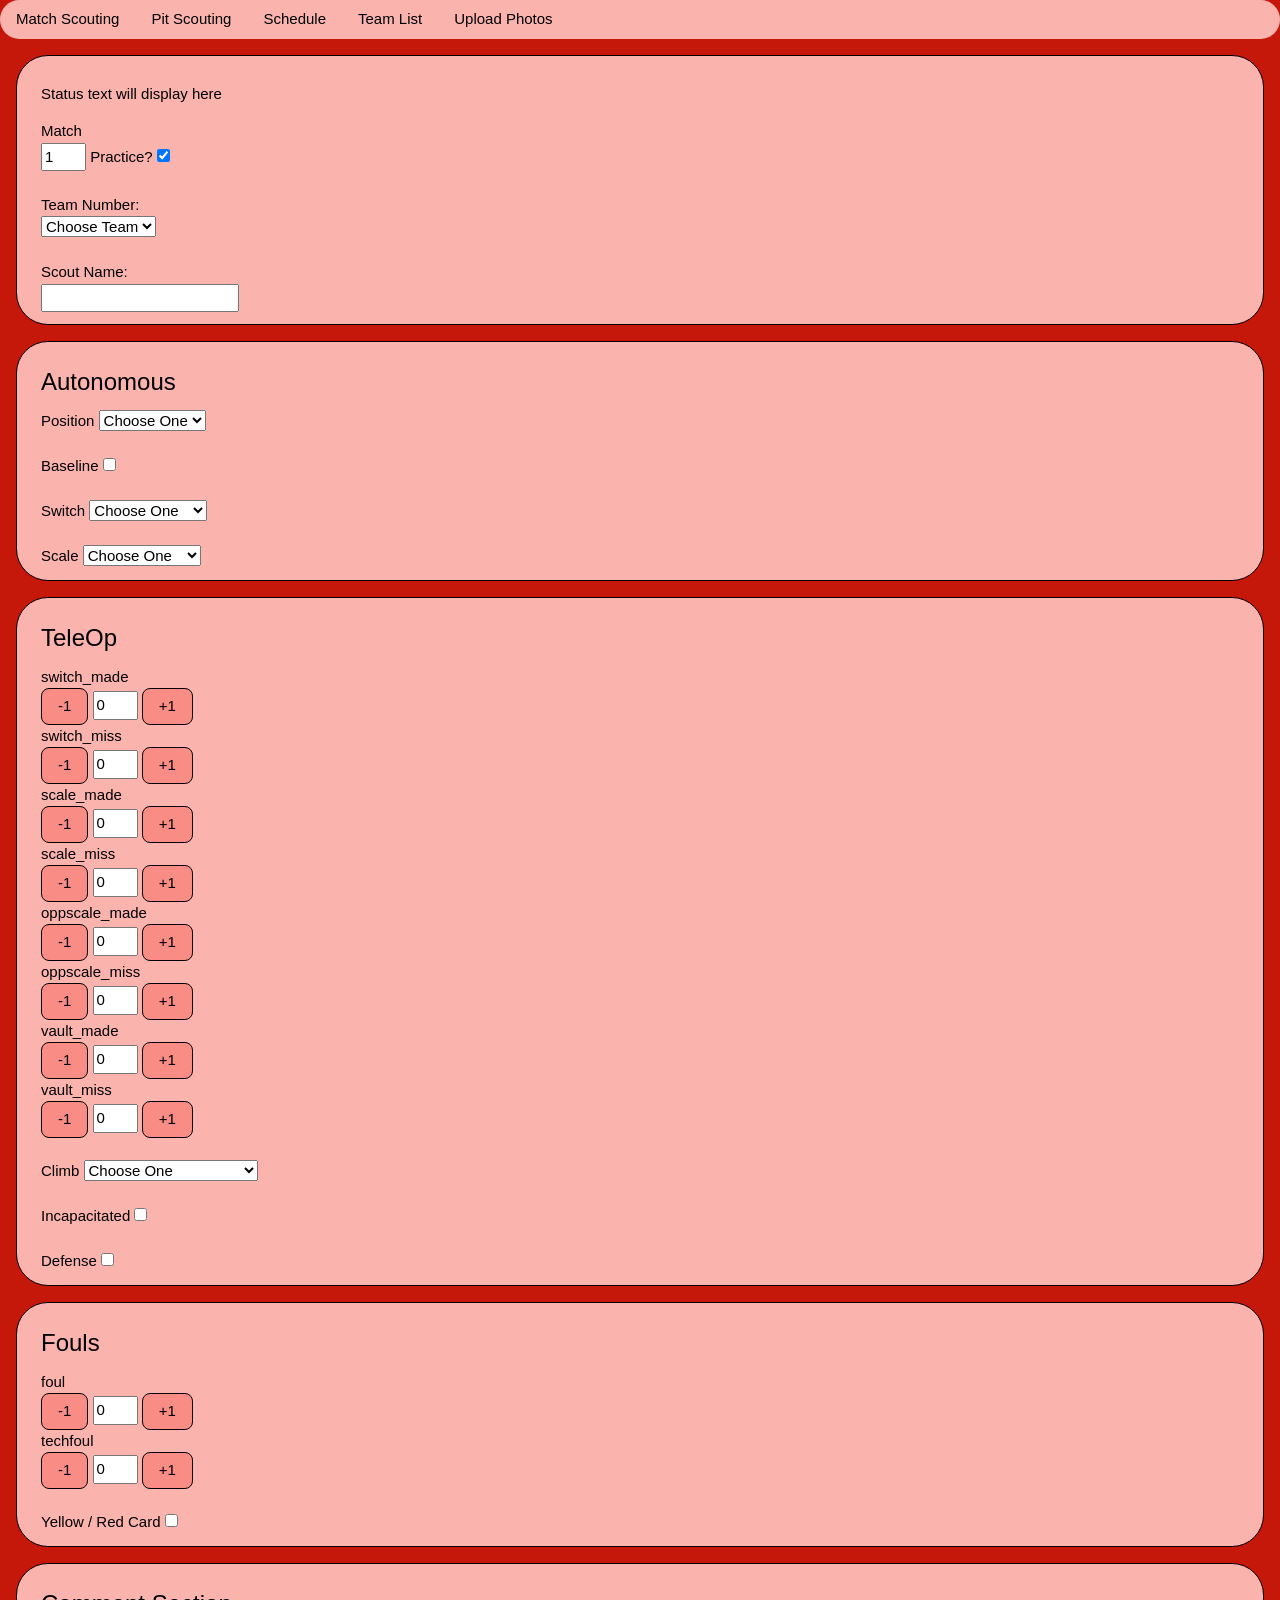
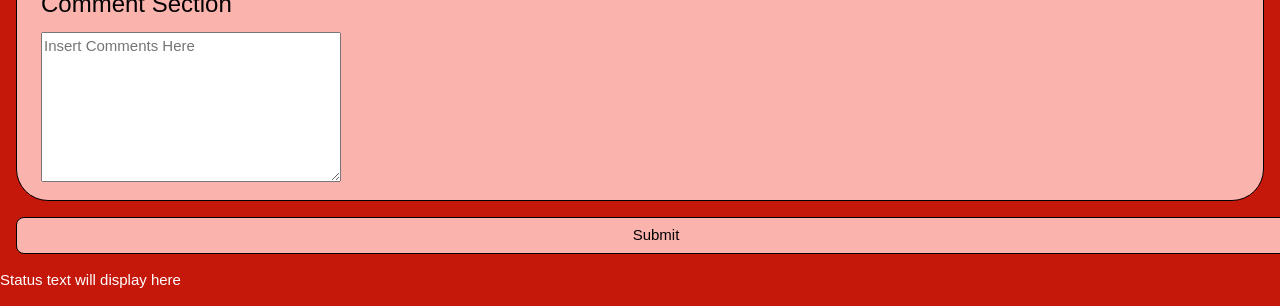
==== index.html @ 3a6b9129 "Semi-Working Version Current capabilities: Pit scouting insert records, edit existing records Match " ====
<!DOCTYPE html>
<html>
<head>
	<!-- <link rel='stylesheet' href="stylesheet.css"> -->
	<link rel='stylesheet' href="w3.css">
	<link rel='stylesheet' href="w3-theme-red.css">
	<link rel='stylesheet' href="style.css">
	<link rel="icon" href="logo.ico" type="image/ico" sizes="16x16">
	<meta name="viewport" content="width=device-width, initial-scale=1.0, user-scalable=no">
	<script src="teamData.js"></script>
	<script src="scheduleData.js"></script>
</head>

<body class="w3-theme-d3">      

<ul class="w3-navbar w3-theme-l3 w3-round-xxlarge w3-border-black">
	<li><a href='index.html'>Match Scouting</a></li>
	<li><a href="pitscouting.html">Pit Scouting</a></li>
	<li><a href="schedule.php">Schedule</a></li>
	<li><a href="teams.php">Team List</a></li>  
	<!-- <li><a href="csv.php">Match CSV</a></li> -->
	<!-- <li><a href="pitcsv.php">Pit CSV</a></li> -->
	<li><a href="uploadPic.html">Upload Photos</a></li>
	<!-- <li><a href="teamReport.html">Report</a></li> -->
	<!-- <li><a href="intro.html">Intro</a></li> -->
</ul>

<div class="w3-panel w3-theme-l3 w3-padding-large w3-round-xxlarge w3-border w3-border-black w3-text-white w3-margin-left w3-margin-right ">
<p class="status">Status text will display here</p>   
<label for="matchnum">Match</label><br>
<input type="number" name="matchnum" id="matchnum" min="1" max = "100" value="1">
<label for="practice">Practice?</label>
<input type="checkbox" name="practice" id="practice"><br><br>
<!-- <strong><span style="margin-left: 10px" id="event_info"></span></strong><br><br> -->

Team Number:<br>
<!-- <button id="teamRefresh">Refresh Teams</button><br><br> -->
<select id="team" name="team">
	<option value=100>100</option>
	<option value=200>200</option>
	<option value=300>300</option>
	<option value=400>400</option>
	<option value=500>500</option>
	<option value=600>600</option>
</select><span id="nickname" style="margin-left: 10px;"></span><br><br>

Scout Name:<br>
<input type="text" name="scout_name" value="" id="scout_name">
</div>

<div class="w3-panel w3-theme-l3 w3-padding-large w3-round-xxlarge w3-border w3-border-black w3-text-white w3-margin-left w3-margin-right ">
<h3>Autonomous</h3>

<label for="auto_pos">Position</label>
<select id="auto_pos" name="auto_pos">
	<option value=0>Choose One</option>
	<option value="left">Left</option>
	<option value="mid">Middle</option>
	<option value="right">Right</option>
</select><br><br>
<label for="baseline">Baseline</label>
<input type="checkbox" name="baseline" id="baseline">
<br><br>
<label for="auto_switch">Switch </label>
<select id="auto_switch">
	<option value=0>Choose One</option>
	<option value="-">Not Attempted</option>
	<option value="x">Missed</option>
	<option value="1">Made 1</option>
	<option value="2">Made 2+</option>
</select>
<br><br>

<label for="auto_scale">Scale </label>
<select id="auto_scale">
	<option value=0>Choose One</option>
	<option valuel="-">Not Attempted</option>
	<option valuel="x">Missed</option>
	<option valuel="1">Made 1</option>
	<option valuel="2">Made 2+</option>
</select>

</div>            


<!-- TeleOp -->
<div class="w3-panel w3-theme-l3 w3-padding-large w3-round-xxlarge w3-border w3-border-black w3-text-white w3-margin-left w3-margin-right ">

<h3>TeleOp</h3>

switch_made<br>
<button class="m1 w3-btn w3-theme-l2 w3-border w3-border-black w3-round-large" id="m1switch_made">-1</button>
<input type="number" id="switch_made" value=0 min=0 max=99></input>
<button class="p1 w3-btn w3-theme-l2 w3-border w3-border-black w3-round-large" id="p1switch_made">+1</button><br>
switch_miss<br>
<button class="m1 w3-btn w3-theme-l2 w3-border w3-border-black w3-round-large" id="m1switch_miss">-1</button>
<input type="number" id="switch_miss" value=0 min=0 max=99></input>
<button class="p1 w3-btn w3-theme-l2 w3-border w3-border-black w3-round-large" id="p1switch_miss">+1</button><br>
scale_made<br>
<button class="m1 w3-btn w3-theme-l2 w3-border w3-border-black w3-round-large" id="m1scale_made">-1</button>
<input type="number" id="scale_made" value=0 min=0 max=99></input>
<button class="p1 w3-btn w3-theme-l2 w3-border w3-border-black w3-round-large" id="p1scale_made">+1</button><br>
scale_miss<br>
<button class="m1 w3-btn w3-theme-l2 w3-border w3-border-black w3-round-large" id="m1scale_miss">-1</button>
<input type="number" id="scale_miss" value=0 min=0 max=99></input>
<button class="p1 w3-btn w3-theme-l2 w3-border w3-border-black w3-round-large" id="p1scale_miss">+1</button><br>
oppscale_made<br>
<button class="m1 w3-btn w3-theme-l2 w3-border w3-border-black w3-round-large" id="m1oppscale_made">-1</button>
<input type="number" id="oppscale_made" value=0 min=0 max=99></input>
<button class="p1 w3-btn w3-theme-l2 w3-border w3-border-black w3-round-large" id="p1oppscale_made">+1</button><br>
oppscale_miss<br>
<button class="m1 w3-btn w3-theme-l2 w3-border w3-border-black w3-round-large" id="m1oppscale_miss">-1</button>
<input type="number" id="oppscale_miss" value=0 min=0 max=99></input>
<button class="p1 w3-btn w3-theme-l2 w3-border w3-border-black w3-round-large" id="p1oppscale_miss">+1</button><br>
vault_made<br>
<button class="m1 w3-btn w3-theme-l2 w3-border w3-border-black w3-round-large" id="m1vault_made">-1</button>
<input type="number" id="vault_made" value=0 min=0 max=99></input>
<button class="p1 w3-btn w3-theme-l2 w3-border w3-border-black w3-round-large" id="p1vault_made">+1</button><br>
vault_miss<br>
<button class="m1 w3-btn w3-theme-l2 w3-border w3-border-black w3-round-large" id="m1vault_miss">-1</button>
<input type="number" id="vault_miss" value=0 min=0 max=99></input>
<button class="p1 w3-btn w3-theme-l2 w3-border w3-border-black w3-round-large" id="p1vault_miss">+1</button><br>
<br>
<label for="climb">Climb</label>
<select id="climb">
	<option value=0>Choose One</option>
	<option value="-">Not Attempted</option>
	<option value="✔">Solo Success</option>
	<option value="x">Solo Failed</option>
	<option value="C✔">Carried Other Success</option>
	<option value="Cx">Carried Other Failed</option>
	<option value="R✔">Ride Other Success</option>
	<option value="Rx">Ride Other Failed</option>
</select>
<br><br>

<label for="tele_incap">Incapacitated</label>
<input type="checkbox" name="tele_incap" id="tele_incap">
<br>
<br>
<label for="defense">Defense</label>
<input type="checkbox" name="defense" id="defense">
<br>
</div>

<div class="w3-panel w3-theme-l3 w3-padding-large w3-round-xxlarge w3-border w3-border-black w3-text-white w3-margin-left w3-margin-right ">
<h3>Fouls</h3>
foul<br>
<button class="m1 w3-btn w3-theme-l2 w3-border w3-border-black w3-round-large" id="m1foul">-1</button>
<input type="number" id="foul" value=0 min=0 max=99></input>
<button class="p1 w3-btn w3-theme-l2 w3-border w3-border-black w3-round-large" id="p1foul">+1</button><br>
techfoul<br>
<button class="m1 w3-btn w3-theme-l2 w3-border w3-border-black w3-round-large" id="m1techfoul">-1</button>
<input type="number" id="techfoul" value=0 min=0 max=99></input>
<button class="p1 w3-btn w3-theme-l2 w3-border w3-border-black w3-round-large" id="p1techfoul">+1</button><br>
<br>
<label for="card">Yellow / Red Card </label><input type="checkbox" id="card">

</div>

<div class="w3-panel w3-theme-l3 w3-padding-large w3-round-xxlarge w3-border w3-border-black w3-text-white w3-margin-left w3-margin-right">
<h3>Comment Section</h3>

<!--Comments:<br>
<input type="text" name="comments" value="" id="comments">-->
<textarea placeholder="Insert Comments Here" name="comments" value="" id="comments" style="width:300px;height:150px;"></textarea>

</div>

<input type="submit" value="Submit" id="submit" class="w3-btn-block w3-theme-l3 w3-border w3-border-black w3-text-red w3-round-large w3-text-white w3-margin-left w3-margin-right">

<p class="status">Status text will display here</p>
<script>

plus = document.getElementsByClassName('p1');
for (i=0; i<plus.length; i++){
	var val_id = plus[i].id.substring(2);
	plus[i].addEventListener("click",closure(val_id, 1));
}

minus = document.getElementsByClassName('m1');
for (i=0; i<minus.length; i++){
	var val_id = minus[i].id.substring(2);
	minus[i].addEventListener("click",closure(val_id, -1));
}

function closure(id, amt){
	return function(){
		if ( parseInt(document.getElementById(id).value) + amt >= 0){
			document.getElementById(id).value = parseInt(document.getElementById(id).value) + amt;
		}
	}
}

function updateTeams(arr, matchnum){
	var teamList = [];
	//add a '0' value to the beginning to avoid letting humans forget to select and default to first in list
	if(arr.length > 0){
		for (i = 0; i < arr.length; i++) {
			if (arr[i]["comp_level"]==="qm"){
				if(arr[i]["match_number"]==matchnum){
					var red = arr[i]['alliances']['red']['team_keys'];
					var blue = arr[i]['alliances']['blue']['team_keys'];
					teamList.push(parseInt(red[0].slice(3)));
					teamList.push(parseInt(red[1].slice(3)));
					teamList.push(parseInt(red[2].slice(3)));
					teamList.push(parseInt(blue[0].slice(3)));
					teamList.push(parseInt(blue[1].slice(3)));
					teamList.push(parseInt(blue[2].slice(3)));
					break;
				}
			}
		}
	} else {
		document.getElementById('practice').checked = true;
		for (i = 0; i < teamData.length; i++){
			teamList.push(parseInt(teamData[i]["team_number"]));
		}
		teamList.sort(function compareInt(a, b){return parseInt(a)-parseInt(b)});
	}
	if (teamList.length == 6){
		var slots = ['Red 1: ', 'Red 2: ', 'Red 3: ', 'Blue1: ', 'Blue2: ', 'Blue3: '];
		var choices = '';
		choices += '<option value=0>Choose Team</option>\n';
		for(i = 0; i < teamList.length; i++){
			var team = teamList[i];
			choices += '<option value='+team+'>'+slots[i]+team+'</option>\n';
		}			
	}  
	else {
		var choices = '';
		choices += '<option value=0>Choose Team</option>\n';
		for(i = 0; i < teamList.length; i++){
			var team = teamList[i];
			choices += '<option value='+team+'>'+team+'</option>\n';
		}			
	}
	

	document.getElementById('team').innerHTML = choices;
}

function updateNickname(arr, teamnum){
	for (i = 0; i < arr.length; i++){
		if (arr[i]['team_number']==teamnum){
			document.getElementById('nickname').innerHTML = arr[i]['nickname'];
			return;
		}
		document.getElementById('nickname').innerHTML = "";
	}
}

function validateForm(){
	var matchnum = document.getElementById('matchnum').value;
	var team = document.getElementById('team').value;
	var scout_name = document.getElementById('scout_name').value;
	var validated = true;
	if(matchnum==null||isNaN(matchnum)||team==null||team==0||team==""||scout_name==""||scout_name==null){
		validated = false;
		status('Fill out match number, team, and scout name.');
	}
	//validate HTML form data
	//if form input is invalid, validated = false
	return validated;
}

function status(m){
	document.getElementsByClassName('status')[0].innerHTML = m;
	document.getElementsByClassName('status')[1].innerHTML = m;
}

function submitData(){
	status("Starting Request");
	var xhr = new XMLHttpRequest();
	var params = '';
	params += 'team=' + document.getElementById('team').value;
	params += '&event_code=mokc2';
	params += '&scout_name=' + document.getElementById('scout_name').value;
	params += '&matchnum='+ document.getElementById('matchnum').value;
	params += '&practice='+ (document.getElementById('practice').checked ? 1:0);
	params += '&scout_name='+ document.getElementById('scout_name').value;
	params += '&baseline='+ (document.getElementById('baseline').checked ? 1:0);
	params += '&auto_pos='+ document.getElementById('auto_pos').value;
	params += '&auto_switch='+ document.getElementById('auto_switch').value;
	params += '&auto_scale='+ document.getElementById('auto_scale').value;
	params += '&switch_made='+ document.getElementById('switch_made').value;
	params += '&switch_miss='+ document.getElementById('switch_miss').value;
	params += '&scale_made='+ document.getElementById('scale_made').value;
	params += '&scale_miss='+ document.getElementById('scale_miss').value;
	params += '&oppscale_made='+ document.getElementById('oppscale_made').value;
	params += '&oppscale_miss='+ document.getElementById('oppscale_miss').value;
	params += '&vault_made='+ document.getElementById('vault_made').value;
	params += '&vault_miss='+ document.getElementById('vault_miss').value;
	params += '&climb='+ document.getElementById('climb').value;
	params += '&foul='+ document.getElementById('foul').value;
	params += '&techfoul='+ document.getElementById('techfoul').value;
	params += '&card='+ (document.getElementById('card').checked ? 1:0);
	params += '&defense='+ (document.getElementById('defense').checked ? 1:0);
	params += '&tele_incap='+ (document.getElementById('tele_incap').checked ? 1:0);
	params += '&comments='+ document.getElementById('comments').value;


	// params += '&floor_pickup=' + (document.getElementById('floor_pickup').checked ? 1:0);

	xhr.onreadystatechange = function(){
		if(this.readyState == 4 & this.status == 200){
			status(this.responseText);
			if (this.responseText.substr(this.responseText.length - 13) == "successfully."){
				document.getElementById('team').value=0;
				document.getElementById('scout_name').value="";
				document.getElementById('matchnum').value = document.getElementById('matchnum').value + 1;
				document.getElementById('baseline').checked = false;
				document.getElementById('auto_pos').value=0;
				document.getElementById('auto_switch').value=0;
				document.getElementById('auto_scale').value=0;
				document.getElementById('switch_made').value=0;
				document.getElementById('switch_miss').value=0;
				document.getElementById('scale_made').value=0;
				document.getElementById('scale_miss').value=0;
				document.getElementById('oppscale_made').value=0;
				document.getElementById('oppscale_miss').value=0;
				document.getElementById('vault_made').value=0;
				document.getElementById('vault_miss').value=0;
				document.getElementById('climb').value=0;
				document.getElementById('foul').value=0;
				document.getElementById('techfoul').value=0;
				document.getElementById('card').value=0;
				document.getElementById('defense').checked=false;
				document.getElementById('tele_incap').checked=false;
				document.getElementById('comments').checked=false;
			}
		}
	}
	
	xhr.open("POST", "insert_match.php", true); 
	xhr.setRequestHeader("Content-type", "application/x-www-form-urlencoded");
	xhr.send(encodeURI(params));
	status("Sending Data...");
}

function lookupMatchData(){
	status("Starting Request");

	var xhr = new XMLHttpRequest();
	xhr.onreadystatechange = function(){
		if(this.readyState == 4 & this.status == 200){
			if (xhr.responseText != 'null'){
				status("Found data for Match "+document.getElementById('matchnum').value +" team " + document.getElementById('team').value);

				var data = JSON.parse(xhr.responseText);
				//List lots of variables
				document.getElementById('scout_name').value = data['scout_name'];
			}
			else {
				status("No data for Match "+document.getElementById('matchnum').value +" team " + document.getElementById('team').value);
				//reset lots of elements
				document.getElementById('scout_name').value = "";
			}
		}
		else{
			status("Looking for Match "+document.getElementById('matchnum').value +" team " + document.getElementById('team').value);
		}
	};
	xhr.open('GET', 'match_team_get.php?team=' + document.getElementById('team').value + '&matchnum = '+document.getElementById('matchnum').value);
	xhr.send();
}

document.addEventListener("DOMContentLoaded", function() {
	//Document ready function
	updateTeams(scheduleData, document.getElementById('matchnum').value);

	document.getElementById('matchnum').addEventListener("change", function(){
		updateTeams(scheduleData, document.getElementById('matchnum').value);
	});

	document.getElementById('team').addEventListener("change", function(){
		updateNickname(teamData, document.getElementById('team').value);
	});

	document.getElementById('submit').addEventListener("click", function(){
		if (validateForm()){
			submitData();
		}
		else {
			status("Form data incomplete - needs match number, team, and scout name.");
		}
	});


});

</script>

</body>
</html>
---- w3-theme-red.css ----
.w3-theme-l5 {color:#000 !important; background-color:#fef4f3 !important}
.w3-theme-l4 {color:#000 !important; background-color:#fdd9d6 !important}
.w3-theme-l3 {color:#000 !important; background-color:#fbb3ae !important}
.w3-theme-l2 {color:#000 !important; background-color:#f98d85 !important}
.w3-theme-l1 {color:#fff !important; background-color:#f6665c !important}
.w3-theme-d1 {color:#fff !important; background-color:#f32617 !important}
.w3-theme-d2 {color:#fff !important; background-color:#e11a0c !important}
.w3-theme-d3 {color:#fff !important; background-color:#c5170a !important}
.w3-theme-d4 {color:#fff !important; background-color:#a91409 !important}
.w3-theme-d5 {color:#fff !important; background-color:#8d1007 !important}

.w3-theme-light {color:#000 !important; background-color:#fef4f3 !important}
.w3-theme-dark {color:#fff !important; background-color:#8d1007 !important}
.w3-theme-action {color:#fff !important; background-color:#8d1007 !important}

.w3-theme {color:#fff !important; background-color:#f44336 !important}
.w3-text-theme {color:#f44336 !important}
.w3-border-theme {border-color:#f44336 !important}

.w3-hover-theme:hover {color:#fff !important; background-color:#f44336 !important}
.w3-hover-text-theme:hover {color:#f44336 !important}
.w3-hover-border-theme:hover {border-color:#f44336 !important}
---- style.css ----
/* #### Generated By: http://www.cufonfonts.com #### */

@font-face {
font-family: 'Superstar M54';
font-style: normal;
font-weight: normal;
src: local('Superstar M54'), url('Superstar M54.woff') format('woff');

}
input[type=number]{
	width: 3em;
}
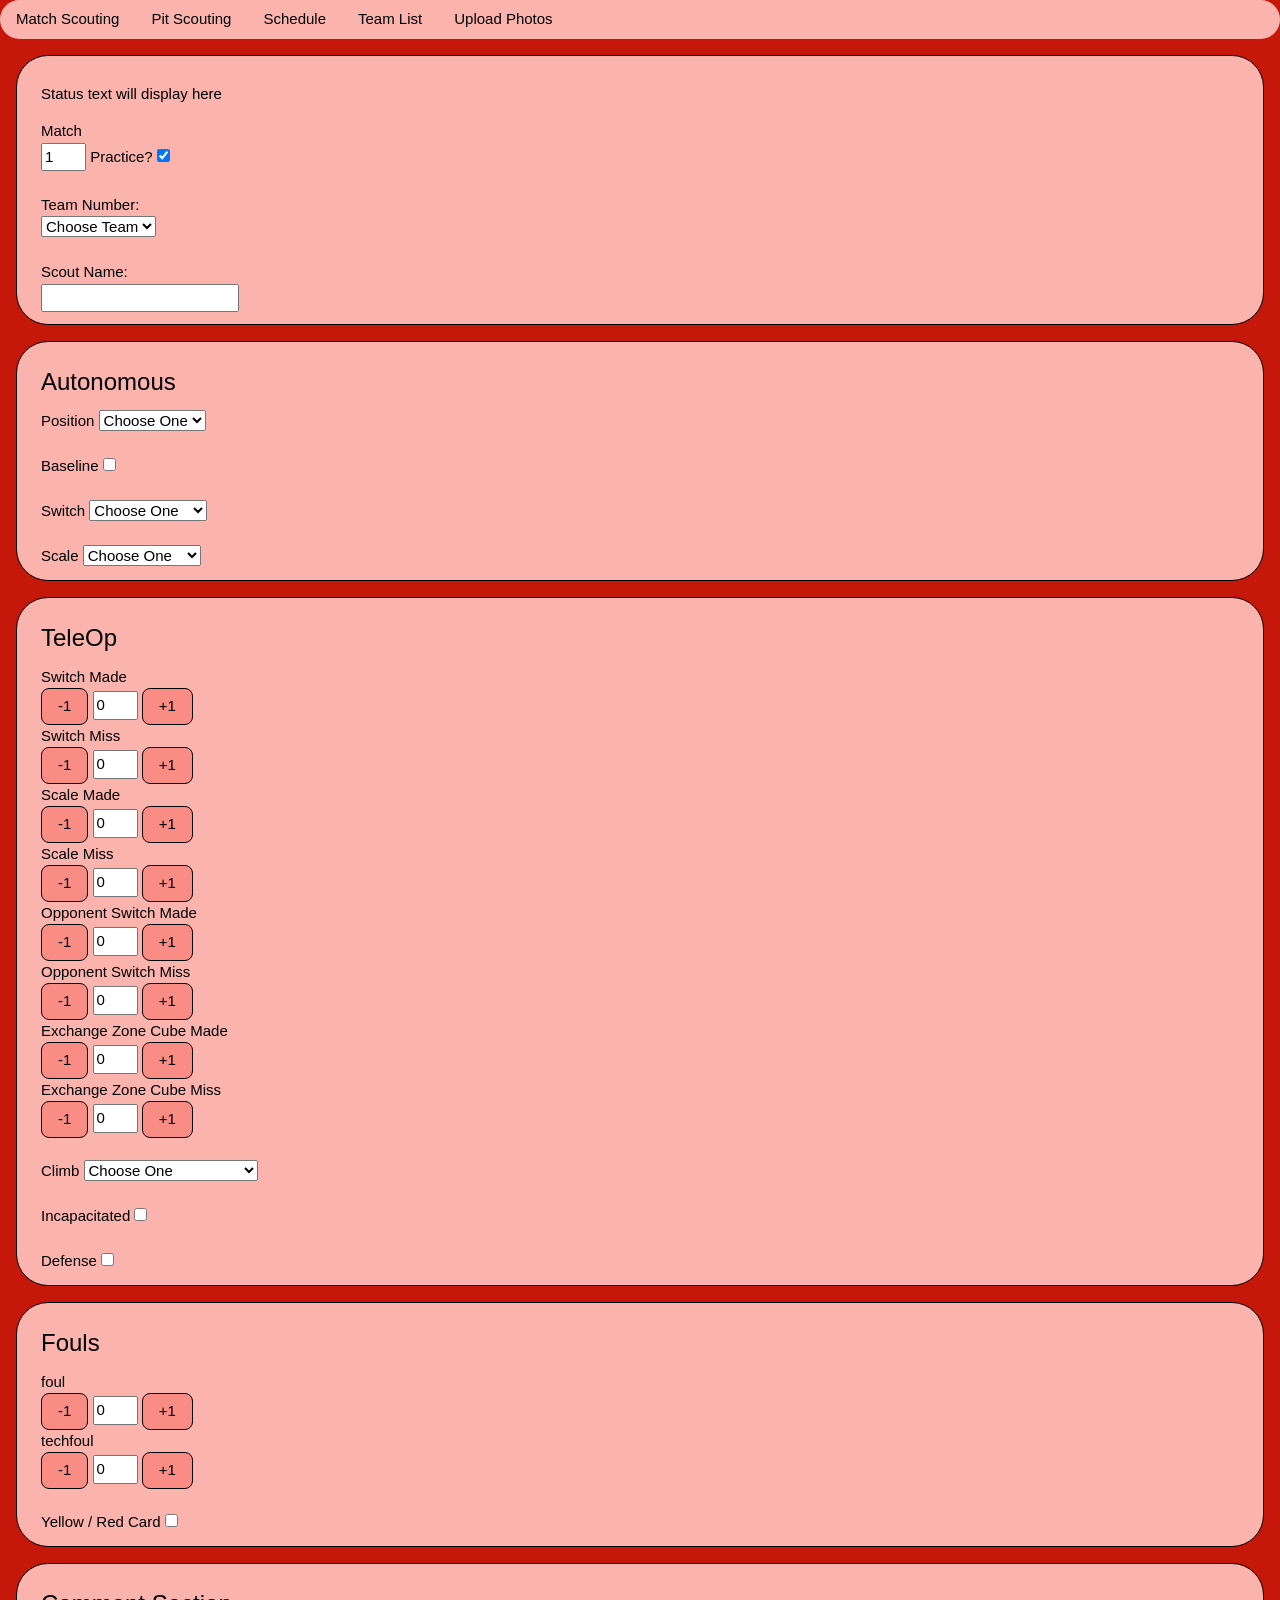
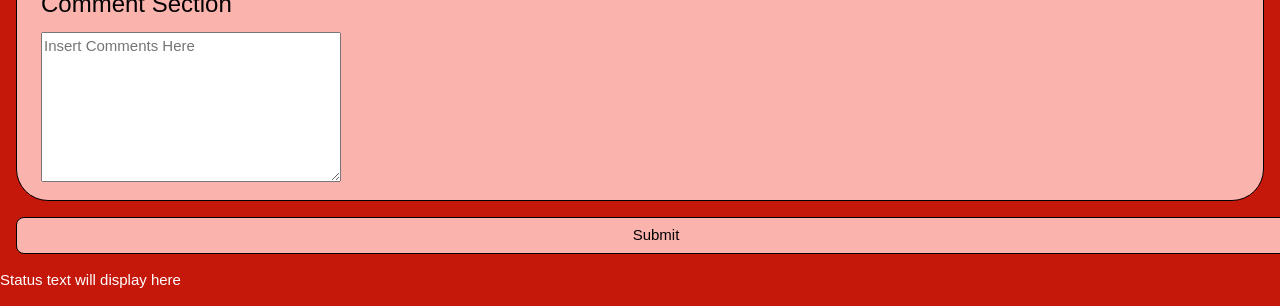
==== commit 2ec2b259: "Added Report Various updates to other files." ====
--- a/index.html
+++ b/index.html
@@ -54,17 +54,17 @@
 <label for="auto_pos">Position</label>
 <select id="auto_pos" name="auto_pos">
 	<option value=0>Choose One</option>
-	<option value="left">Left</option>
-	<option value="mid">Middle</option>
-	<option value="right">Right</option>
+	<option value="L">Left</option>
+	<option value="M">Middle</option>
+	<option value="R">Right</option>
 </select><br><br>
 <label for="baseline">Baseline</label>
 <input type="checkbox" name="baseline" id="baseline">
 <br><br>
 <label for="auto_switch">Switch </label>
 <select id="auto_switch">
-	<option value=0>Choose One</option>
-	<option value="-">Not Attempted</option>
+	<option value="">Choose One</option>
+	<option value="">Not Attempted</option>
 	<option value="x">Missed</option>
 	<option value="1">Made 1</option>
 	<option value="2">Made 2+</option>
@@ -73,11 +73,11 @@
 
 <label for="auto_scale">Scale </label>
 <select id="auto_scale">
-	<option value=0>Choose One</option>
-	<option valuel="-">Not Attempted</option>
-	<option valuel="x">Missed</option>
-	<option valuel="1">Made 1</option>
-	<option valuel="2">Made 2+</option>
+	<option value="">Choose One</option>
+	<option value="">Not Attempted</option>
+	<option value="x">Missed</option>
+	<option value="1">Made 1</option>
+	<option value="2">Made 2+</option>
 </select>
 
 </div>            
@@ -88,48 +88,48 @@
 
 <h3>TeleOp</h3>
 
-switch_made<br>
+Switch Made<br>
 <button class="m1 w3-btn w3-theme-l2 w3-border w3-border-black w3-round-large" id="m1switch_made">-1</button>
 <input type="number" id="switch_made" value=0 min=0 max=99></input>
 <button class="p1 w3-btn w3-theme-l2 w3-border w3-border-black w3-round-large" id="p1switch_made">+1</button><br>
-switch_miss<br>
+Switch Miss<br>
 <button class="m1 w3-btn w3-theme-l2 w3-border w3-border-black w3-round-large" id="m1switch_miss">-1</button>
 <input type="number" id="switch_miss" value=0 min=0 max=99></input>
 <button class="p1 w3-btn w3-theme-l2 w3-border w3-border-black w3-round-large" id="p1switch_miss">+1</button><br>
-scale_made<br>
+Scale Made<br>
 <button class="m1 w3-btn w3-theme-l2 w3-border w3-border-black w3-round-large" id="m1scale_made">-1</button>
 <input type="number" id="scale_made" value=0 min=0 max=99></input>
 <button class="p1 w3-btn w3-theme-l2 w3-border w3-border-black w3-round-large" id="p1scale_made">+1</button><br>
-scale_miss<br>
+Scale Miss<br>
 <button class="m1 w3-btn w3-theme-l2 w3-border w3-border-black w3-round-large" id="m1scale_miss">-1</button>
 <input type="number" id="scale_miss" value=0 min=0 max=99></input>
 <button class="p1 w3-btn w3-theme-l2 w3-border w3-border-black w3-round-large" id="p1scale_miss">+1</button><br>
-oppscale_made<br>
+Opponent Switch Made<br>
 <button class="m1 w3-btn w3-theme-l2 w3-border w3-border-black w3-round-large" id="m1oppscale_made">-1</button>
 <input type="number" id="oppscale_made" value=0 min=0 max=99></input>
 <button class="p1 w3-btn w3-theme-l2 w3-border w3-border-black w3-round-large" id="p1oppscale_made">+1</button><br>
-oppscale_miss<br>
+Opponent Switch Miss<br>
 <button class="m1 w3-btn w3-theme-l2 w3-border w3-border-black w3-round-large" id="m1oppscale_miss">-1</button>
 <input type="number" id="oppscale_miss" value=0 min=0 max=99></input>
 <button class="p1 w3-btn w3-theme-l2 w3-border w3-border-black w3-round-large" id="p1oppscale_miss">+1</button><br>
-vault_made<br>
+Exchange Zone Cube Made<br>
 <button class="m1 w3-btn w3-theme-l2 w3-border w3-border-black w3-round-large" id="m1vault_made">-1</button>
 <input type="number" id="vault_made" value=0 min=0 max=99></input>
 <button class="p1 w3-btn w3-theme-l2 w3-border w3-border-black w3-round-large" id="p1vault_made">+1</button><br>
-vault_miss<br>
+Exchange Zone Cube Miss<br>
 <button class="m1 w3-btn w3-theme-l2 w3-border w3-border-black w3-round-large" id="m1vault_miss">-1</button>
 <input type="number" id="vault_miss" value=0 min=0 max=99></input>
 <button class="p1 w3-btn w3-theme-l2 w3-border w3-border-black w3-round-large" id="p1vault_miss">+1</button><br>
 <br>
 <label for="climb">Climb</label>
 <select id="climb">
-	<option value=0>Choose One</option>
+	<option value="">Choose One</option>
 	<option value="-">Not Attempted</option>
-	<option value="✔">Solo Success</option>
+	<option value="1">Solo Success</option>
 	<option value="x">Solo Failed</option>
-	<option value="C✔">Carried Other Success</option>
+	<option value="C1">Carried Other Success</option>
 	<option value="Cx">Carried Other Failed</option>
-	<option value="R✔">Ride Other Success</option>
+	<option value="RS">Ride Other Success</option>
 	<option value="Rx">Ride Other Failed</option>
 </select>
 <br><br>
@@ -306,28 +306,9 @@
 		if(this.readyState == 4 & this.status == 200){
 			status(this.responseText);
 			if (this.responseText.substr(this.responseText.length - 13) == "successfully."){
+				clearData();
 				document.getElementById('team').value=0;
-				document.getElementById('scout_name').value="";
-				document.getElementById('matchnum').value = document.getElementById('matchnum').value + 1;
-				document.getElementById('baseline').checked = false;
-				document.getElementById('auto_pos').value=0;
-				document.getElementById('auto_switch').value=0;
-				document.getElementById('auto_scale').value=0;
-				document.getElementById('switch_made').value=0;
-				document.getElementById('switch_miss').value=0;
-				document.getElementById('scale_made').value=0;
-				document.getElementById('scale_miss').value=0;
-				document.getElementById('oppscale_made').value=0;
-				document.getElementById('oppscale_miss').value=0;
-				document.getElementById('vault_made').value=0;
-				document.getElementById('vault_miss').value=0;
-				document.getElementById('climb').value=0;
-				document.getElementById('foul').value=0;
-				document.getElementById('techfoul').value=0;
-				document.getElementById('card').value=0;
-				document.getElementById('defense').checked=false;
-				document.getElementById('tele_incap').checked=false;
-				document.getElementById('comments').checked=false;
+				document.getElementById('matchnum').value = parseInt(document.getElementById('matchnum').value) + 1;
 			}
 		}
 	}
@@ -338,6 +319,30 @@
 	status("Sending Data...");
 }
 
+function clearData(){
+	document.getElementById('scout_name').value="";
+	document.getElementById('baseline').checked = false;
+	document.getElementById('auto_pos').value=0;
+	document.getElementById('auto_switch').value=0;
+	document.getElementById('auto_scale').value=0;
+	document.getElementById('switch_made').value=0;
+	document.getElementById('switch_miss').value=0;
+	document.getElementById('scale_made').value=0;
+	document.getElementById('scale_miss').value=0;
+	document.getElementById('oppscale_made').value=0;
+	document.getElementById('oppscale_miss').value=0;
+	document.getElementById('vault_made').value=0;
+	document.getElementById('vault_miss').value=0;
+	document.getElementById('climb').value=0;
+	document.getElementById('foul').value=0;
+	document.getElementById('techfoul').value=0;
+	document.getElementById('card').value=0;
+	document.getElementById('defense').checked=false;
+	document.getElementById('tele_incap').checked=false;
+	document.getElementById('comments').value="";
+	updateNickname(teamData, document.getElementById('team').value);
+}
+
 function lookupMatchData(){
 	status("Starting Request");
 
@@ -350,18 +355,39 @@
 				var data = JSON.parse(xhr.responseText);
 				//List lots of variables
 				document.getElementById('scout_name').value = data['scout_name'];
+				document.getElementById('baseline').checked  =!! +  data['baseline'];
+				document.getElementById('auto_pos').value = data['auto_pos'];
+				document.getElementById('auto_switch').value = data['auto_switch'];
+				document.getElementById('auto_scale').value = data['auto_scale'];
+				document.getElementById('switch_made').value = data['switch_made'];
+				document.getElementById('switch_miss').value = data['switch_miss'];
+				document.getElementById('scale_made').value = data['scale_made'];
+				document.getElementById('scale_miss').value = data['scale_miss'];
+				document.getElementById('oppscale_made').value = data['oppscale_made'];
+				document.getElementById('oppscale_miss').value = data['oppscale_miss'];
+				document.getElementById('vault_made').value = data['vault_made'];
+				document.getElementById('vault_miss').value = data['vault_miss'];
+				document.getElementById('climb').value = data['climb'];
+				document.getElementById('foul').value = data['foul'];
+				document.getElementById('techfoul').value = data['techfoul'];
+				document.getElementById('card').value = data['card'];
+				document.getElementById('defense').checked = !! + data['defense'];
+				document.getElementById('tele_incap').checked = !! + data['tele_incap'];
+				document.getElementById('comments').value = data['comments'];
+
+
 			}
 			else {
 				status("No data for Match "+document.getElementById('matchnum').value +" team " + document.getElementById('team').value);
-				//reset lots of elements
-				document.getElementById('scout_name').value = "";
+				//document.getElementById('scout_name').value = "";
+				clearData();
 			}
 		}
 		else{
 			status("Looking for Match "+document.getElementById('matchnum').value +" team " + document.getElementById('team').value);
 		}
 	};
-	xhr.open('GET', 'match_team_get.php?team=' + document.getElementById('team').value + '&matchnum = '+document.getElementById('matchnum').value);
+	xhr.open('GET', 'match_team_get.php?team=' + document.getElementById('team').value + '&matchnum='+document.getElementById('matchnum').value);
 	xhr.send();
 }
 
@@ -375,6 +401,7 @@
 
 	document.getElementById('team').addEventListener("change", function(){
 		updateNickname(teamData, document.getElementById('team').value);
+		lookupMatchData();
 	});
 
 	document.getElementById('submit').addEventListener("click", function(){
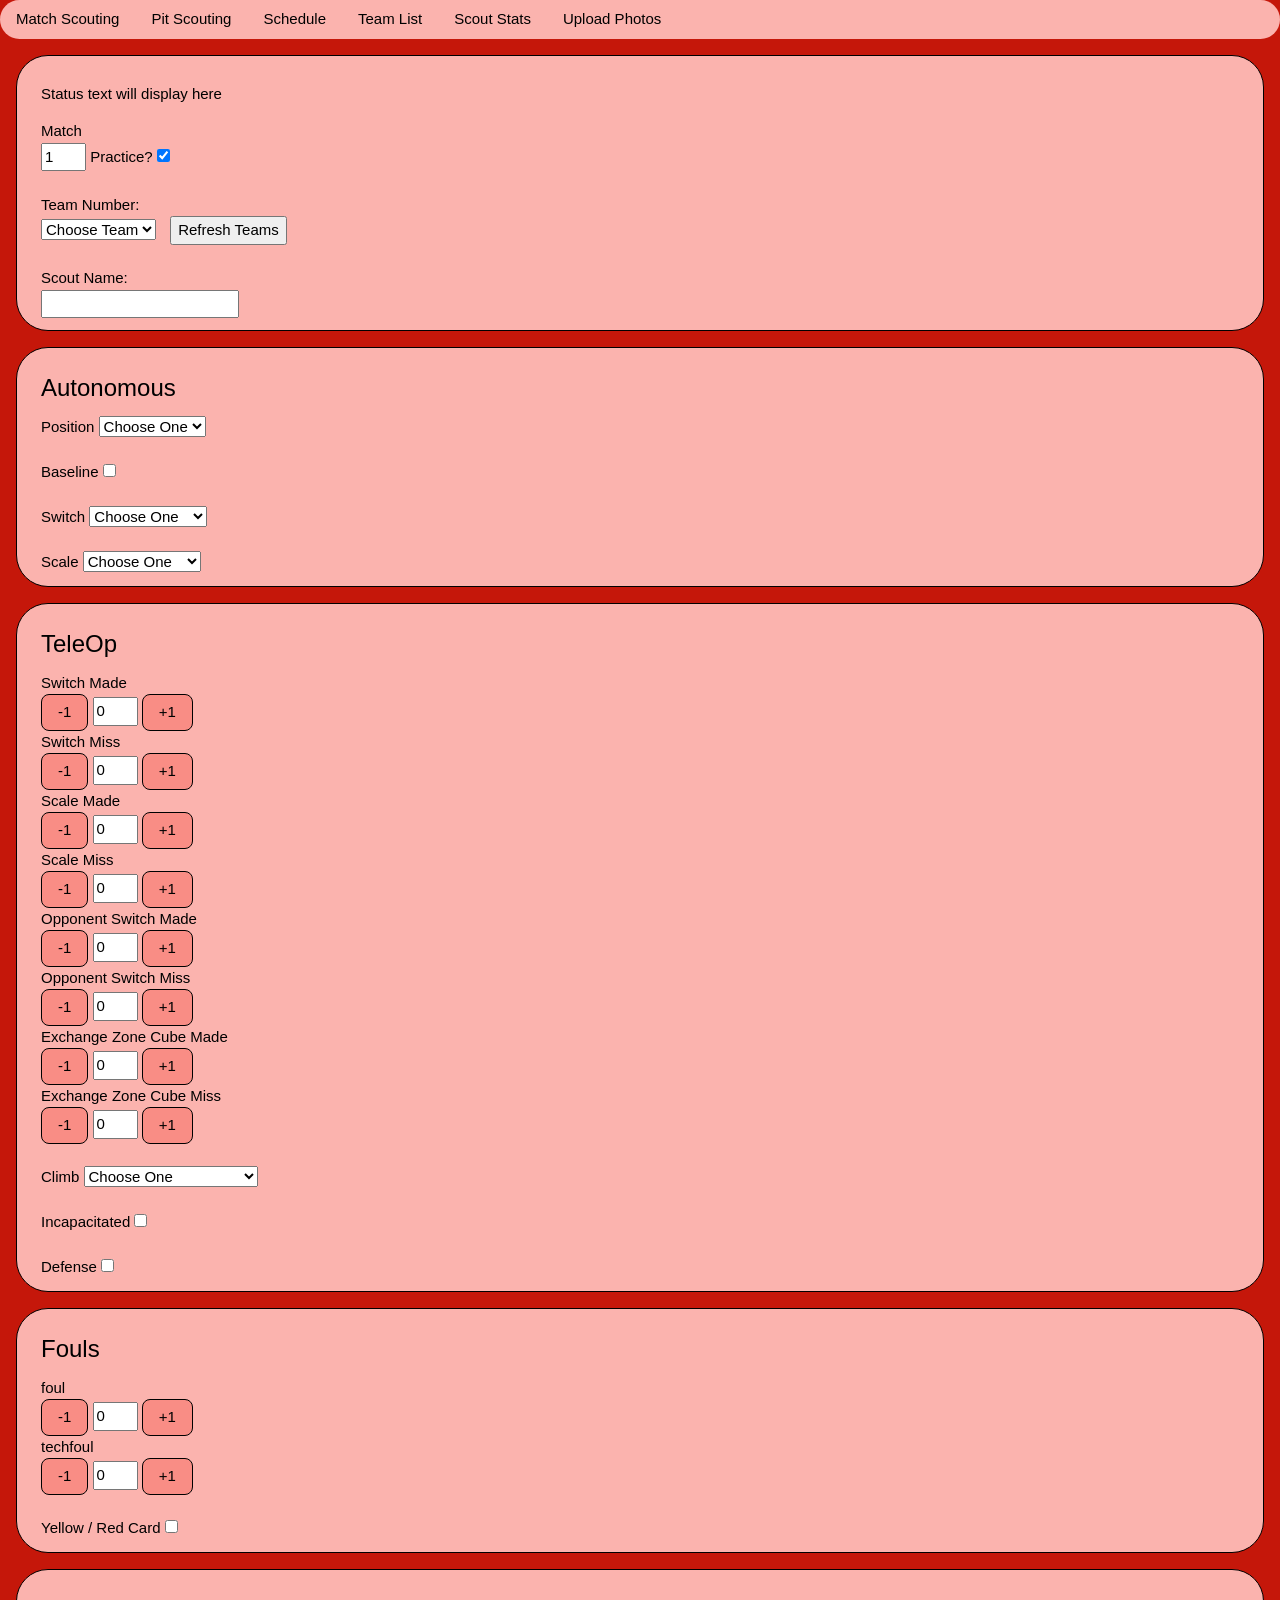
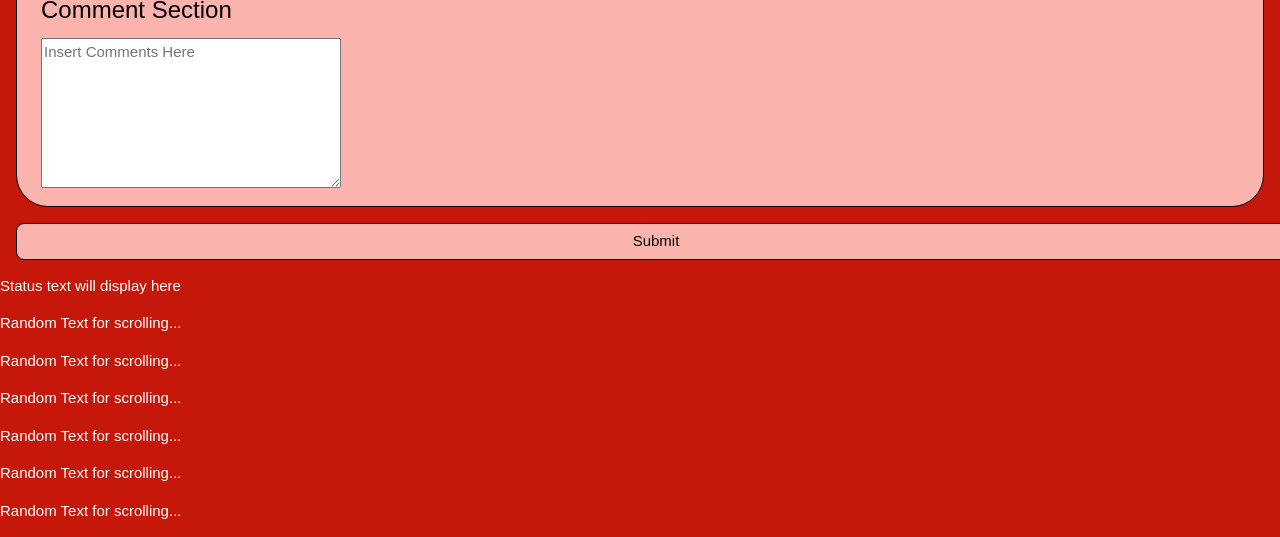
==== commit df92f4b4: "Updates at Iowa Regional" ====
--- a/index.html
+++ b/index.html
@@ -2,6 +2,7 @@
 <html>
 <head>
 	<!-- <link rel='stylesheet' href="stylesheet.css"> -->
+	<title>Match Scouting</title>
 	<link rel='stylesheet' href="w3.css">
 	<link rel='stylesheet' href="w3-theme-red.css">
 	<link rel='stylesheet' href="style.css">
@@ -18,6 +19,7 @@
 	<li><a href="pitscouting.html">Pit Scouting</a></li>
 	<li><a href="schedule.php">Schedule</a></li>
 	<li><a href="teams.php">Team List</a></li>  
+	<li><a href="stats.php">Scout Stats</a></li>  
 	<!-- <li><a href="csv.php">Match CSV</a></li> -->
 	<!-- <li><a href="pitcsv.php">Pit CSV</a></li> -->
 	<li><a href="uploadPic.html">Upload Photos</a></li>
@@ -42,7 +44,9 @@
 	<option value=400>400</option>
 	<option value=500>500</option>
 	<option value=600>600</option>
-</select><span id="nickname" style="margin-left: 10px;"></span><br><br>
+</select><span id="nickname" style="margin-left: 10px;"></span>
+<button id="refreshButton">Refresh Teams</button>
+<br><br>
 
 Scout Name:<br>
 <input type="text" name="scout_name" value="" id="scout_name">
@@ -170,6 +174,12 @@
 <input type="submit" value="Submit" id="submit" class="w3-btn-block w3-theme-l3 w3-border w3-border-black w3-text-red w3-round-large w3-text-white w3-margin-left w3-margin-right">
 
 <p class="status">Status text will display here</p>
+<p>Random Text for scrolling...</p>
+<p>Random Text for scrolling...</p>
+<p>Random Text for scrolling...</p>
+<p>Random Text for scrolling...</p>
+<p>Random Text for scrolling...</p>
+<p>Random Text for scrolling...</p>
 <script>
 
 plus = document.getElementsByClassName('p1');
@@ -309,6 +319,7 @@
 				clearData();
 				document.getElementById('team').value=0;
 				document.getElementById('matchnum').value = parseInt(document.getElementById('matchnum').value) + 1;
+				updateTeams(scheduleData, document.getElementById('matchnum').value);
 			}
 		}
 	}
@@ -412,6 +423,9 @@
 			status("Form data incomplete - needs match number, team, and scout name.");
 		}
 	});
+	document.getElementById('refreshButton').addEventListener("click", function(){
+		updateTeams(scheduleData, document.getElementById('matchnum').value);
+	});
 
 
 });
